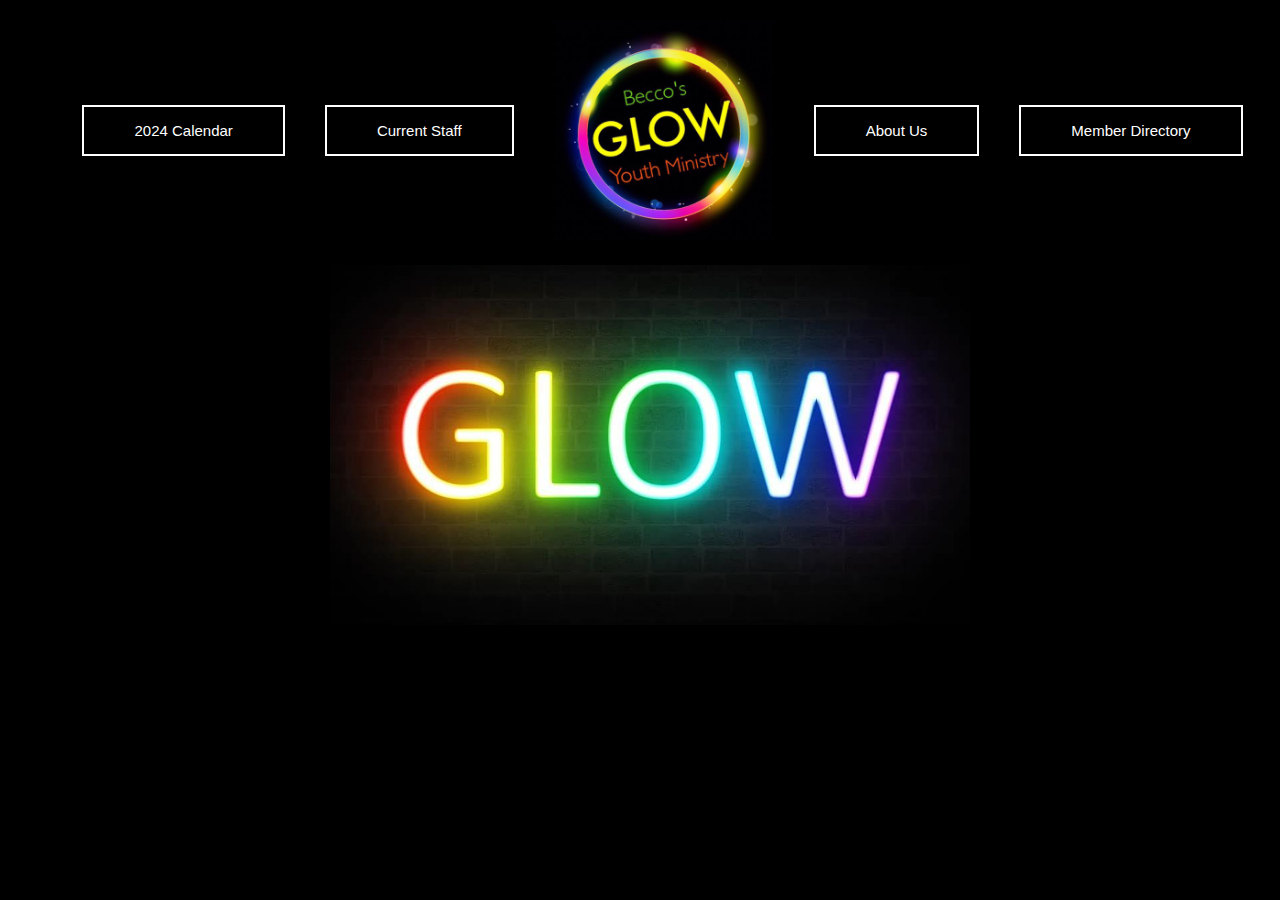
==== about.html @ 22d39c94 "I copied and pasted the code from index.html to about.html to start my new html page" ====
<!DOCTYPE html>
<html lang="en">
<head>
    <meta charset="UTF-8">
    <meta name="viewport" content="width=device-width, initial-scale=1.0">
    <title>Becco Youth Group</title>
    <link rel="stylesheet" href="styles.css" />
    <link rel="icon" type="image/x-icon" href="favicon.ico">
</head>
<body>
<div class="image-container">
    <div class="inner-container">
        <div class="left-buttons">
            <button>2024 Calendar</button>
            <button>Current Staff</button>
        </div>
        <img src="309591042_192781796476042_3925392253524476422_n.jpg" alt="Becco YG logo">
        <div class="right-buttons">
            <a href = "about.html"><button>About Us</button></a>
            <a href="member_directory.php"><button>Member Directory</button></a>
        </div>
    </div>
</div>
<div class ="becco-start-end-graphic">
    <img src="GLOW.jpg" alt="Becco Glow Banner">
</div>
</body>
</html>
---- styles.css ----
@keyframes fadeIn {
    from {
        opacity: 0;
    }
    to {
        opacity: 1;
    }
}

body {
    margin: 0;
    display: flex;
    justify-content: center;
    align-items: flex-start;
    min-height: 100vh;
    background-color: black;
    font-family: Arial, sans-serif;
    animation: fadeIn 2s ease-in-out;
}

.image-container {
    width: 100%;
    display: flex;
    flex-direction: column;
    align-items: center;
    background-color: black;
    padding: 20px 0;
    position: relative;
    margin-left: 45px;
}

.inner-container {
    display: flex;
    align-items: center;
    justify-content: center;
    position: relative;
    animation: fadeIn 1s ease-in-out;
}

.inner-container img {
    max-width: 220px;
    height: auto;
    display: block;
    margin: 0 20px;
    transition: transform 0.3s ease;
}

.inner-container img:hover {
    transform: scale(1.1);
}

.left-buttons,
.right-buttons {
    display: flex;
    flex-direction: row;
    align-items: center;
}

.left-buttons button,
.right-buttons button {
    margin: 0 20px;
    padding: 15px 50px;
    font-size: 15px;
    color: white;
    background-color: black;
    cursor: pointer;
    border: 2px solid white;
    transition: background-color 0.3s ease, color 0.3s ease, transform 0.3s ease;
}

.left-buttons button:hover,
.right-buttons button:hover {
    background-color: grey;
    color: black;
    transform: scale(1.1);
}

.becco-start-end-graphic {
    width: 50%;
    display: flex;
    justify-content: flex-end;
    align-items: flex-end;
    margin-top: 230px;
    margin-left: 25%;
    margin-right: 50%;
    padding-left: 10px;
    position: absolute;
    top: 35px;
    left: 0;
    z-index: -1;
    animation: slideInFromLeft 1s ease-in-out;
}

.becco-start-end-graphic img {
    max-width: 100%;
    height: auto;
}

.announcement-container-img {
    width: 30%;
    display: flex;
    justify-content: flex-end;
    align-items: flex-end;
    margin-top: 710px;
    padding-left: 10px;
    position: absolute;
    top: 35px;
    left: 0;
    z-index: 1;
    animation: fadeIn 1.5s ease-in-out;
}

.announcement-container-img img {
    border: 5px solid white;
    max-width: 100%;
    height: auto;
    transition: transform 0.3s ease;
}

.announcement-container-img img:hover {
    transform: scale(1.05);
}

.announcement-container-img2 {
    width: 40%;
    display: flex;
    justify-content: flex-end;
    align-items: flex-end;
    margin-top: 710px;
    padding-left: 10px;
    position: absolute;
    top: 38px;
    right: 0;
    z-index: 1;
    animation: fadeIn 1.5s ease-in-out;
}

.announcement-container-img2 img {
    border: 5px solid white;
    width: 75%;
    height: 98%;
    transition: transform 0.3s ease;
}

.announcement-container-img2 img:hover {
    transform: scale(1.05);
}

.announcement-text-container {
    width: 60%;
    background-color: black;
    display: flex;
    justify-content: center;
    align-items: center;
    position: absolute;
    top: 720px;
    left: 50%;
    transform: translate(-50%, -50%);
    z-index: -1; 
    animation: fadeIn 2s ease-in-out;
}

.announcement-text-container h1 {
    color: white;
    font-size: 4vw;
    text-align: center;
    margin: 0;
    padding: 10px;
    white-space: nowrap;
    transition: color 0.3s ease;
}

.announcement-text-container h1:hover {
    color: grey;
}

.announcement-text-container2 {
    width: 60%;
    background-color: black;
    display: flex;
    justify-content: center;
    align-items: center;
    position: absolute;
    top: 900px;
    left: 50%;
    transform: translate(-50%, -50%);
    z-index: -1;
    animation: fadeIn 2.5s ease-in-out;
}

.announcement-text-container2 p {
    color: white;
    font-size: 1.1vw;
    text-align: center;
    margin: 0;
    padding: 10px;
    white-space: nowrap;
    transition: color 0.3s ease;
}

.announcement-text-container2 p:hover {
    color: grey;
}

.footer {
    width: 100%;
    background-color: black;
    color: white;
    text-align: center;
    padding: 20px 0;
    position: absolute;
    top: 1200px;
    left: 0;
    z-index: 1; /* Ensure the footer is above other elements */
    animation: slideInFromBottom 1s ease-in-out;
}

.footer p {
    margin: 0;
    font-size: 1em;
}

.footer-line {
    position: absolute;
    left: 50%;
    transform: translateX(-50%);
    width: 100%;
}

.facebook-link {
    text-decoration: none;
}

.facebook-image {
    width: 100px;
    height: auto;
    transition: transform 0.3s ease;
}

.facebook-link:hover .facebook-image {
    transform: scale(0.9); /* Adjust the scale factor as needed */
}
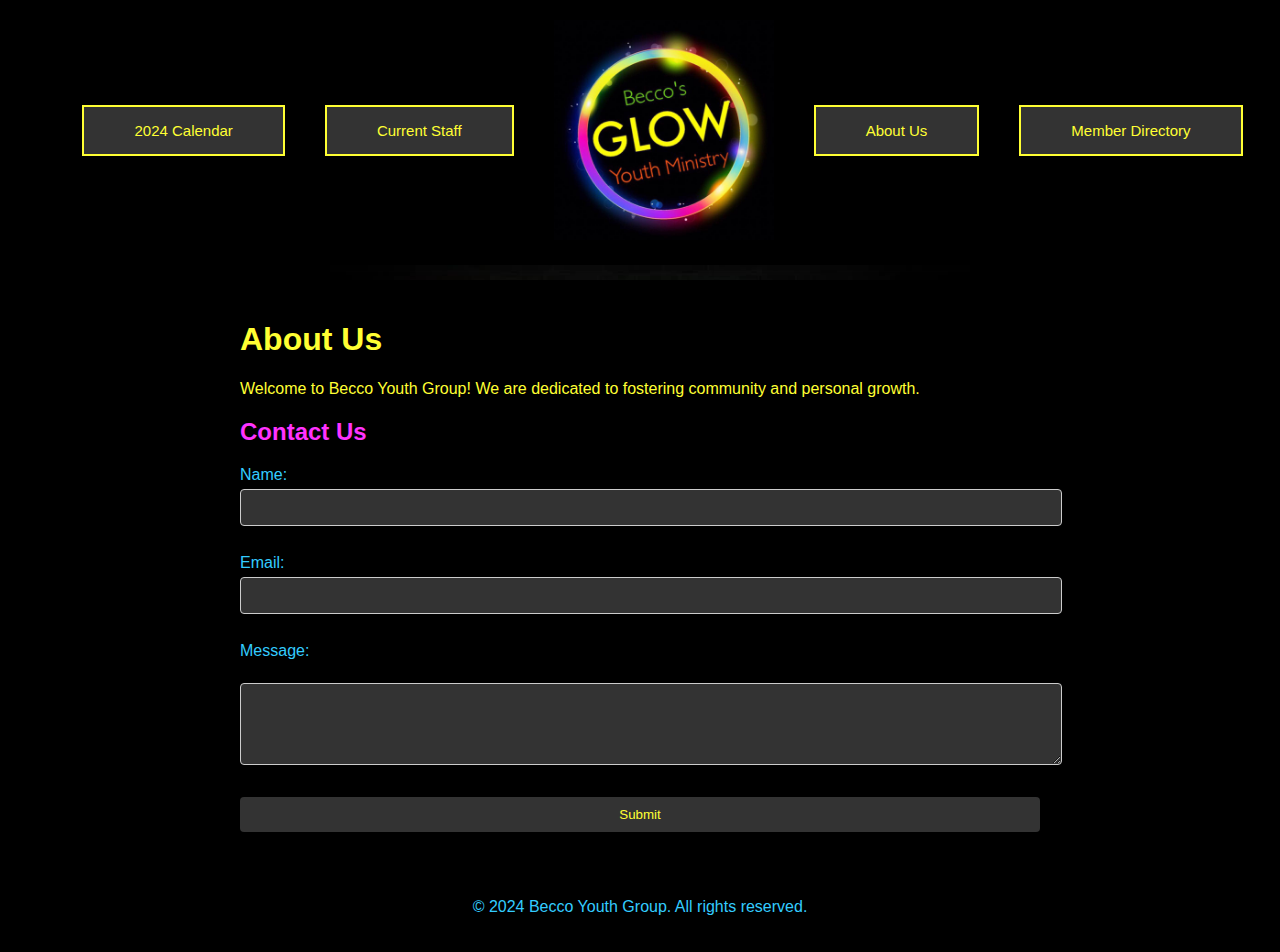
==== commit 32f151d1: "Had a LLM help me make a form had a lot of complications alot of debugging was done not worth it." ====
--- a/about.html
+++ b/about.html
@@ -3,26 +3,52 @@
 <head>
     <meta charset="UTF-8">
     <meta name="viewport" content="width=device-width, initial-scale=1.0">
-    <title>Becco Youth Group</title>
-    <link rel="stylesheet" href="styles.css" />
+    <title>About Us - Becco Youth Group</title>
+    <link rel="stylesheet" href="styles_about.css">
     <link rel="icon" type="image/x-icon" href="favicon.ico">
 </head>
 <body>
-<div class="image-container">
-    <div class="inner-container">
-        <div class="left-buttons">
-            <button>2024 Calendar</button>
-            <button>Current Staff</button>
-        </div>
-        <img src="309591042_192781796476042_3925392253524476422_n.jpg" alt="Becco YG logo">
-        <div class="right-buttons">
-            <a href = "about.html"><button>About Us</button></a>
-            <a href="member_directory.php"><button>Member Directory</button></a>
+    <div class="image-container">
+        <div class="inner-container">
+            <div class="left-buttons">
+                <button>2024 Calendar</button>
+                <button>Current Staff</button>
+            </div>
+            <img src="309591042_192781796476042_3925392253524476422_n.jpg" alt="Becco YG logo">
+            <div class="right-buttons">
+                <a href = "about.html"><button>About Us</button></a>
+                <a href="member_directory.php"><button>Member Directory</button></a>
+            </div>
         </div>
     </div>
+    <div class ="becco-start-end-graphic">
+        <img src="GLOW.jpg" alt="Becco Glow Banner">
+    </div>
+
+<div class="about-section">
+    <h1>About Us</h1>
+    <p>Welcome to Becco Youth Group! We are dedicated to fostering community and personal growth.</p>
+    <!-- Include the form here -->
+    <div class="contact-form">
+        <h2>Contact Us</h2>
+        <form action="submit_form.php" method="post">
+            <label for="name">Name:</label>
+            <input type="text" id="name" name="name" required><br><br>
+        
+            <label for="email">Email:</label>
+            <input type="email" id="email" name="email" required><br><br>
+        
+            <label for="message">Message:</label><br>
+            <textarea id="message" name="message" rows="4" cols="50" required></textarea><br><br>
+        
+            <input type="submit" value="Submit">
+        </form>
+    </div>
 </div>
-<div class ="becco-start-end-graphic">
-    <img src="GLOW.jpg" alt="Becco Glow Banner">
-</div>
+
+<!-- Include the footer at the bottom -->
+<footer>
+    <p>&copy; 2024 Becco Youth Group. All rights reserved.</p>
+</footer>
 </body>
-</html>+</html>
--- a/styles_about.css
+++ b/styles_about.css
@@ -0,0 +1,142 @@
+body {
+    margin: 0;
+    display: flex;
+    flex-direction: column;
+    align-items: center;
+    min-height: 100vh;
+    background-color: black; /* Black background */
+    font-family: Arial, sans-serif;
+}
+
+.about-section {
+    width: 80%;
+    max-width: 800px;
+    background-color: black; /* Black background */
+    color: #ffff33; /* Neon yellow text */
+    padding: 20px;
+    margin-top: 20px;
+    border-radius: 8px;
+    box-shadow: 0 0 10px rgba(0, 0, 0, 0.1);
+}
+
+.contact-form h2 {
+    color: #ff33ff; /* Neon purple text */
+}
+
+.contact-form label {
+    display: block;
+    margin-bottom: 5px;
+    color: #33ccff; /* Neon blue text */
+}
+
+.contact-form input,
+.contact-form textarea {
+    width: 100%;
+    padding: 10px;
+    margin-bottom: 10px;
+    border: 1px solid #ccc;
+    border-radius: 4px;
+    background-color: #333333; /* Dark grey background for inputs */
+    color: #ffff33; /* Neon yellow text */
+}
+
+.contact-form input[type="submit"] {
+    background-color: #333333; /* Dark grey background for button */
+    color: #ffff33; /* Neon yellow text */
+    border: none;
+    cursor: pointer;
+    transition: background-color 0.3s ease;
+}
+
+.contact-form input[type="submit"]:hover {
+    background-color: #555555; /* Darker grey on hover */
+}
+
+footer {
+    width: 100%;
+    background-color: black; /* Black background */
+    color: #33ccff; /* Neon blue text */
+    text-align: center;
+    padding: 20px;
+    position: relative;
+}
+
+.image-container {
+    width: 100%;
+    display: flex;
+    flex-direction: column;
+    align-items: center;
+    background-color: black; /* Black background */
+    padding: 20px 0;
+    position: relative;
+    margin-left: 45px;
+    color: #ffff33; /* Neon yellow text */
+}
+
+.inner-container {
+    display: flex;
+    align-items: center;
+    justify-content: center;
+    position: relative;
+    animation: fadeIn 1s ease-in-out;
+    color: #ff33ff; /* Neon purple text */
+}
+
+.inner-container img {
+    max-width: 220px;
+    height: auto;
+    display: block;
+    margin: 0 20px;
+    transition: transform 0.3s ease;
+}
+
+.inner-container img:hover {
+    transform: scale(1.1);
+}
+
+.left-buttons,
+.right-buttons {
+    display: flex;
+    flex-direction: row;
+    align-items: center;
+}
+
+.left-buttons button,
+.right-buttons button {
+    margin: 0 20px;
+    padding: 15px 50px;
+    font-size: 15px;
+    color: #ffff33; /* Neon yellow text */
+    background-color: #333333; /* Dark grey background for buttons */
+    cursor: pointer;
+    border: 2px solid #ffff33; /* Neon yellow border */
+    transition: background-color 0.3s ease, color 0.3s ease, transform 0.3s ease;
+}
+
+.left-buttons button:hover,
+.right-buttons button:hover {
+    background-color: #555555; /* Darker grey on hover */
+    color: #ffff33; /* Neon yellow text */
+    transform: scale(1.1);
+}
+
+.becco-start-end-graphic {
+    width: 50%;
+    display: flex;
+    justify-content: flex-end;
+    align-items: flex-end;
+    margin-top: 230px;
+    margin-left: 25%;
+    margin-right: 50%;
+    padding-left: 10px;
+    position: absolute;
+    top: 35px;
+    left: 0;
+    z-index: -1;
+    animation: slideInFromLeft 1s ease-in-out;
+}
+
+.becco-start-end-graphic img {
+    max-width: 100%;
+    height: auto;
+}
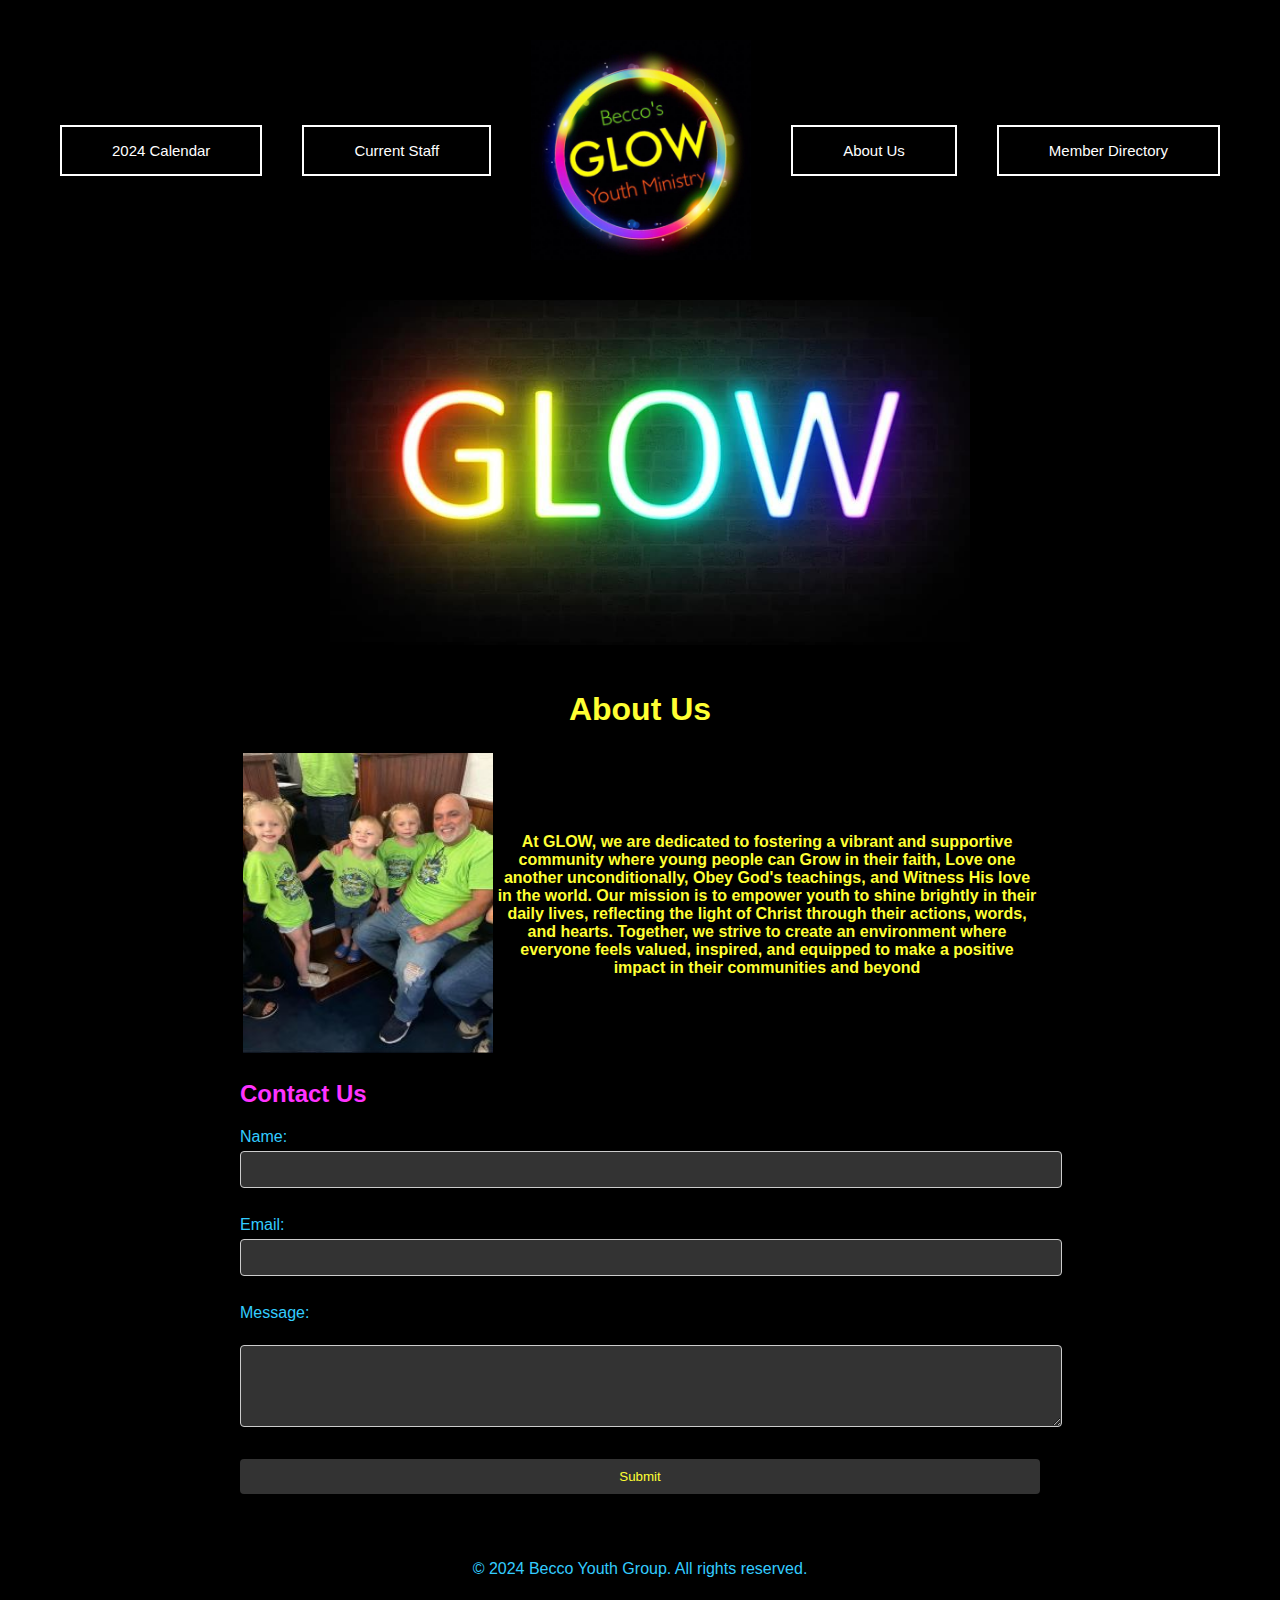
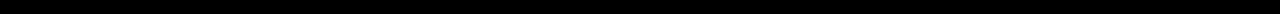
==== commit 571fecf4: "Finished the about us page need to make the submit button work I changed a few things" ====
--- a/about.html
+++ b/about.html
@@ -8,26 +8,38 @@
     <link rel="icon" type="image/x-icon" href="favicon.ico">
 </head>
 <body>
+<div class="image-container">
     <div class="image-container">
         <div class="inner-container">
             <div class="left-buttons">
                 <button>2024 Calendar</button>
                 <button>Current Staff</button>
             </div>
-            <img src="309591042_192781796476042_3925392253524476422_n.jpg" alt="Becco YG logo">
+            <a href = "index.html"><img src="309591042_192781796476042_3925392253524476422_n.jpg" alt="Becco YG logo"></a>
             <div class="right-buttons">
                 <a href = "about.html"><button>About Us</button></a>
                 <a href="member_directory.php"><button>Member Directory</button></a>
             </div>
         </div>
     </div>
-    <div class ="becco-start-end-graphic">
-        <img src="GLOW.jpg" alt="Becco Glow Banner">
-    </div>
+</div>
+
+<div class ="becco-start-end-graphic">
+    <img src="GLOW.jpg" alt="Becco Glow Banner">
+</div>
 
 <div class="about-section">
-    <h1>About Us</h1>
-    <p>Welcome to Becco Youth Group! We are dedicated to fostering community and personal growth.</p>
+    <h1 style = "text-align: center;">About Us</h1>
+    <table>
+    <th><img src = "about_us.jpg" alt = "about_us" height = "300px" width = "250px"></th>
+    <th><p>At GLOW, we are dedicated to fostering a vibrant and supportive community 
+        where young people can Grow in their faith, Love one another unconditionally,
+         Obey God's teachings, and Witness His love in the world. Our mission is to empower 
+         youth to shine brightly in their daily lives, reflecting the light of Christ 
+         through their actions, words, and hearts. Together, we strive to create an environment
+         where everyone feels valued, inspired, and equipped to make a positive impact in their 
+         communities and beyond</p></th>
+    </table>
     <!-- Include the form here -->
     <div class="contact-form">
         <h2>Contact Us</h2>
--- a/styles_about.css
+++ b/styles_about.css
@@ -1,3 +1,12 @@
+@keyframes fadeIn {
+    from {
+        opacity: 0;
+    }
+    to {
+        opacity: 1;
+    }
+}
+
 body {
     margin: 0;
     display: flex;
@@ -6,6 +15,84 @@
     min-height: 100vh;
     background-color: black; /* Black background */
     font-family: Arial, sans-serif;
+    animation: fadeIn 1s ease-in-out; /* Apply fadeIn animation */
+}
+
+.image-container {
+    width: 100%;
+    display: flex;
+    flex-direction: column;
+    align-items: center;
+    background-color: black; /* Black background */
+    padding: 20px 0;
+    position: relative;
+}
+
+.inner-container {
+    display: flex;
+    align-items: center;
+    justify-content: center;
+    position: relative;
+    animation: fadeIn 1s ease-in-out;
+}
+
+.inner-container img {
+    max-width: 220px;
+    height: auto;
+    display: block;
+    margin: 0 20px;
+    transition: transform 0.3s ease;
+}
+
+.inner-container img:hover {
+    transform: scale(1.1);
+}
+
+.left-buttons,
+.right-buttons {
+    display: flex;
+    flex-direction: row;
+    align-items: center;
+}
+
+.left-buttons button,
+.right-buttons button {
+    margin: 0 20px;
+    padding: 15px 50px;
+    font-size: 15px;
+    color: white;
+    background-color: black;
+    cursor: pointer;
+    border: 2px solid white;
+    transition: background-color 0.3s ease, color 0.3s ease, transform 0.3s ease;
+}
+
+.left-buttons button:hover,
+.right-buttons button:hover {
+    background-color: #555555; /* Darker grey on hover */
+    color: #ffff33; /* Neon yellow text */
+    transform: scale(1.1);
+}
+
+.becco-start-end-graphic {
+    width: 50%;
+    display: flex;
+    justify-content: flex-end;
+    align-items: flex-end;
+    margin-top: 250px;
+    margin-left: 25%;
+    margin-right: 50%;
+    padding-left: 10px;
+    position: absolute;
+    top: 35px;
+    left: 0;
+    z-index: -1;
+    animation: slideInFromLeft 1s ease-in-out;
+}
+
+.becco-start-end-graphic img {
+    max-width: 100%;
+    height: auto;
 }
 
 .about-section {
@@ -14,9 +101,16 @@
     background-color: black; /* Black background */
     color: #ffff33; /* Neon yellow text */
     padding: 20px;
-    margin-top: 20px;
+    margin-top: 350px;
     border-radius: 8px;
     box-shadow: 0 0 10px rgba(0, 0, 0, 0.1);
+    display: flex;
+    flex-direction: column;
+    justify-content: space-between; /* Ensure spacing between elements */
+}
+
+.contact-form {
+    flex-grow: 1; /* Ensure the form grows to take up remaining space */
 }
 
 .contact-form h2 {
@@ -60,83 +154,3 @@
     padding: 20px;
     position: relative;
 }
-
-.image-container {
-    width: 100%;
-    display: flex;
-    flex-direction: column;
-    align-items: center;
-    background-color: black; /* Black background */
-    padding: 20px 0;
-    position: relative;
-    margin-left: 45px;
-    color: #ffff33; /* Neon yellow text */
-}
-
-.inner-container {
-    display: flex;
-    align-items: center;
-    justify-content: center;
-    position: relative;
-    animation: fadeIn 1s ease-in-out;
-    color: #ff33ff; /* Neon purple text */
-}
-
-.inner-container img {
-    max-width: 220px;
-    height: auto;
-    display: block;
-    margin: 0 20px;
-    transition: transform 0.3s ease;
-}
-
-.inner-container img:hover {
-    transform: scale(1.1);
-}
-
-.left-buttons,
-.right-buttons {
-    display: flex;
-    flex-direction: row;
-    align-items: center;
-}
-
-.left-buttons button,
-.right-buttons button {
-    margin: 0 20px;
-    padding: 15px 50px;
-    font-size: 15px;
-    color: #ffff33; /* Neon yellow text */
-    background-color: #333333; /* Dark grey background for buttons */
-    cursor: pointer;
-    border: 2px solid #ffff33; /* Neon yellow border */
-    transition: background-color 0.3s ease, color 0.3s ease, transform 0.3s ease;
-}
-
-.left-buttons button:hover,
-.right-buttons button:hover {
-    background-color: #555555; /* Darker grey on hover */
-    color: #ffff33; /* Neon yellow text */
-    transform: scale(1.1);
-}
-
-.becco-start-end-graphic {
-    width: 50%;
-    display: flex;
-    justify-content: flex-end;
-    align-items: flex-end;
-    margin-top: 230px;
-    margin-left: 25%;
-    margin-right: 50%;
-    padding-left: 10px;
-    position: absolute;
-    top: 35px;
-    left: 0;
-    z-index: -1;
-    animation: slideInFromLeft 1s ease-in-out;
-}
-
-.becco-start-end-graphic img {
-    max-width: 100%;
-    height: auto;
-}
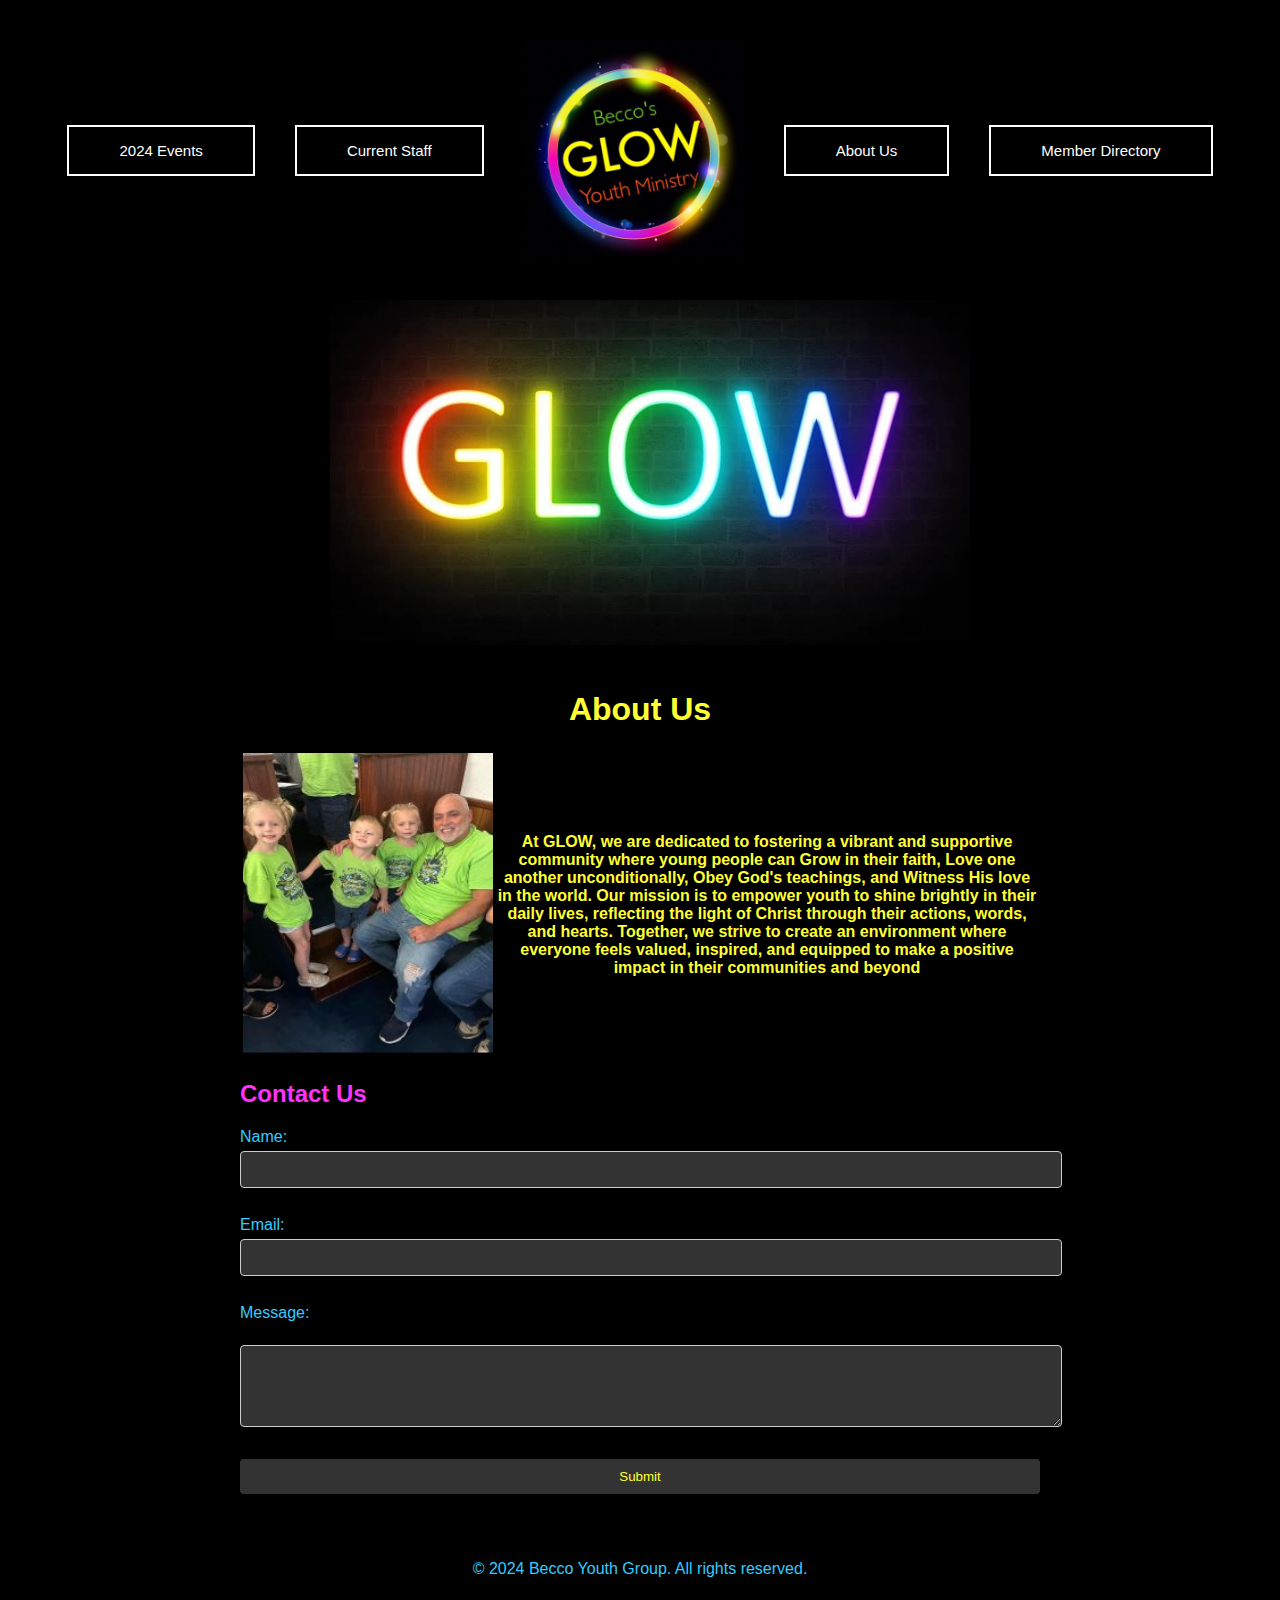
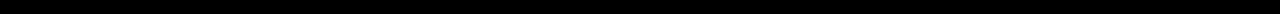
==== commit e2404e58: "I am putting a style section actually on the website. I cant get some of these style sheets to work " ====
--- a/about.html
+++ b/about.html
@@ -12,8 +12,8 @@
     <div class="image-container">
         <div class="inner-container">
             <div class="left-buttons">
-                <button>2024 Calendar</button>
-                <button>Current Staff</button>
+                <a href = "calendar.html"><button>2024 Events</button></a>
+                <a href = "current_staff.html"><button>Current Staff</button></a>
             </div>
             <a href = "index.html"><img src="309591042_192781796476042_3925392253524476422_n.jpg" alt="Becco YG logo"></a>
             <div class="right-buttons">
@@ -29,7 +29,7 @@
 </div>
 
 <div class="about-section">
-    <h1 style = "text-align: center;">About Us</h1>
+    <h1>About Us</h1>
     <table>
     <th><img src = "about_us.jpg" alt = "about_us" height = "300px" width = "250px"></th>
     <th><p>At GLOW, we are dedicated to fostering a vibrant and supportive community 
@@ -40,10 +40,10 @@
          where everyone feels valued, inspired, and equipped to make a positive impact in their 
          communities and beyond</p></th>
     </table>
-    <!-- Include the form here -->
+    
     <div class="contact-form">
         <h2>Contact Us</h2>
-        <form action="submit_form.php" method="post">
+        <form action="submit.php" method="post">
             <label for="name">Name:</label>
             <input type="text" id="name" name="name" required><br><br>
         
@@ -58,7 +58,6 @@
     </div>
 </div>
 
-<!-- Include the footer at the bottom -->
 <footer>
     <p>&copy; 2024 Becco Youth Group. All rights reserved.</p>
 </footer>
--- a/styles_about.css
+++ b/styles_about.css
@@ -16,6 +16,9 @@
     background-color: black; /* Black background */
     font-family: Arial, sans-serif;
     animation: fadeIn 1s ease-in-out; /* Apply fadeIn animation */
+}
+h1{
+    text-align: center;
 }
 
 .image-container {
